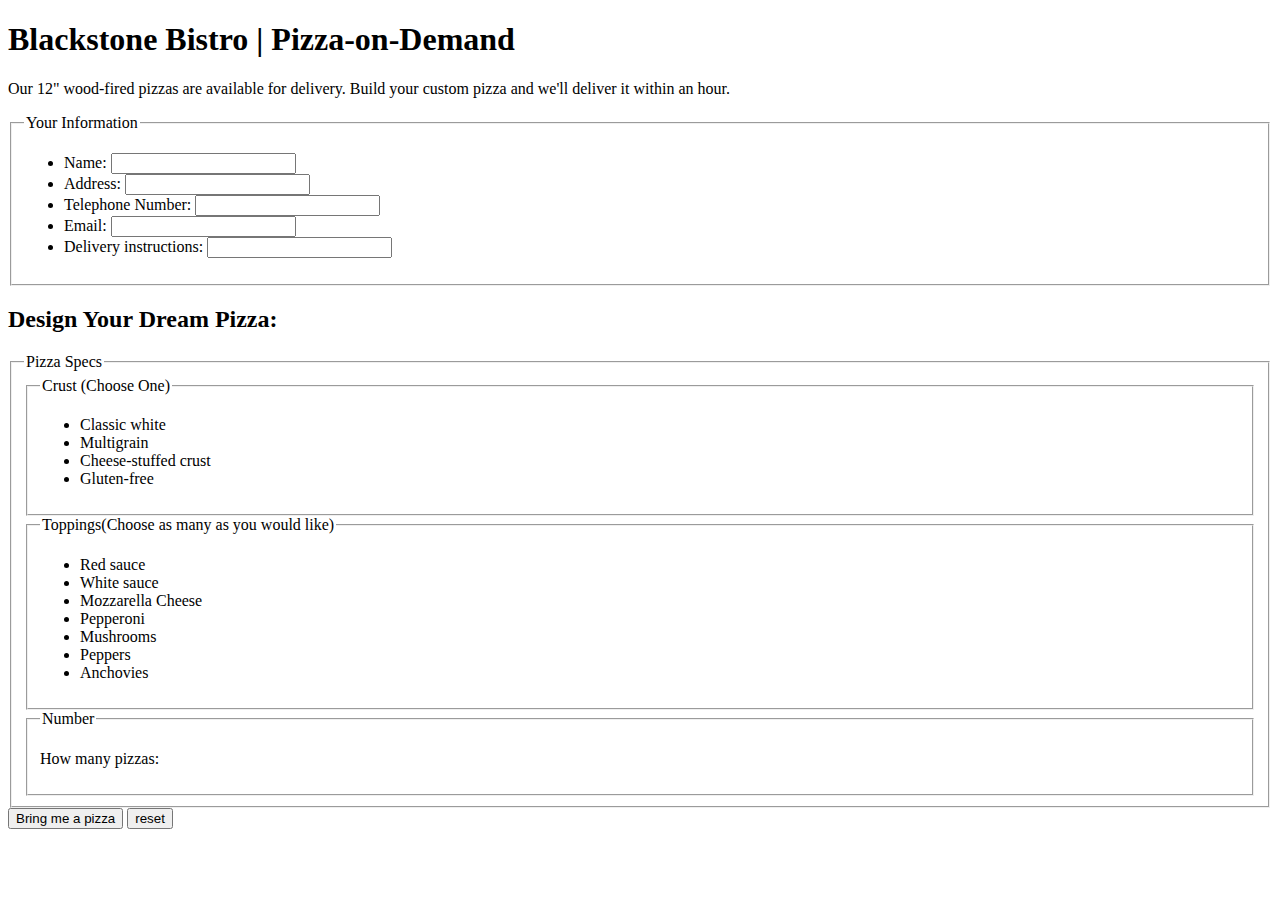
==== PC13/pizza.html @ c94104f9 "Add files via upload" ====
<!DOCTYPE html >
<html>
<head>
  <meta charset="utf-8" >
   <title>Blackstone Bistro: Pizza-on-Demand</title>
   <link src="styles.css" rel="stylesheet" type="tex">
</head>

<body>

<h1>Blackstone Bistro | Pizza-on-Demand</h1>

<p>Our 12" wood-fired pizzas are available for delivery. Build your custom pizza and we'll deliver it within an hour.</p>

<form action="pizza.php" method="post" name="OrderPizza" target="_blank">
<fieldset>
<legend>Your Information</legend>
<ul>
  <li>
    <label for="name">Name:</label>
    <input id="name" name="name" class="text" type="text">
  </li>
  <li>
    <label for="address">Address:</label>
    <input id="address" name="Address" class="text" type="text">
  </li>
  <li>
    <label for="telephone">Telephone Number:</label>
    <input id="telephone" name="Telephone" class="text" type="text">
  </li>
  <li>
    <label for="email">Email:</label>
    <input id="email" name="Email" class="text" type="text">
  </li>
  <li>
    <label for="delivery">Delivery instructions:</label>
    <input id="delivery" name="Delivery" class="texboxt" type="textbox">
  </li>
</ul>
</fieldset>

<h2>Design Your Dream Pizza:</h2>

<fieldset>
<legend>Pizza Specs</legend>
<fieldset>
  <legend>Crust <span id="perense">(Choose One)</span></legend>
<ul>
  <li>Classic white</li>
  <li>Multigrain</li>
  <li>Cheese-stuffed crust</li>
  <li>Gluten-free</li>
</ul>
</fieldset>
<fieldset>
    <legend>Toppings<span id="perense">(Choose as many as you would like)</span></legend>
<ul>
  <li>Red sauce</li>
  <li>White sauce</li>
  <li>Mozzarella Cheese</li>
  <li>Pepperoni</li>
  <li>Mushrooms</li>
  <li>Peppers</li>
  <li>Anchovies</li>
</ul>
</fieldset>
<fieldset>
  <legend>Number</legend>
<p>How many pizzas:<p>
</fieldset>
</fieldset>
<input name ="subButton" type="submit" value="Bring me a pizza" >
<input name ="resetButton" type="reset" value="reset">
</form>
</body>
</html>
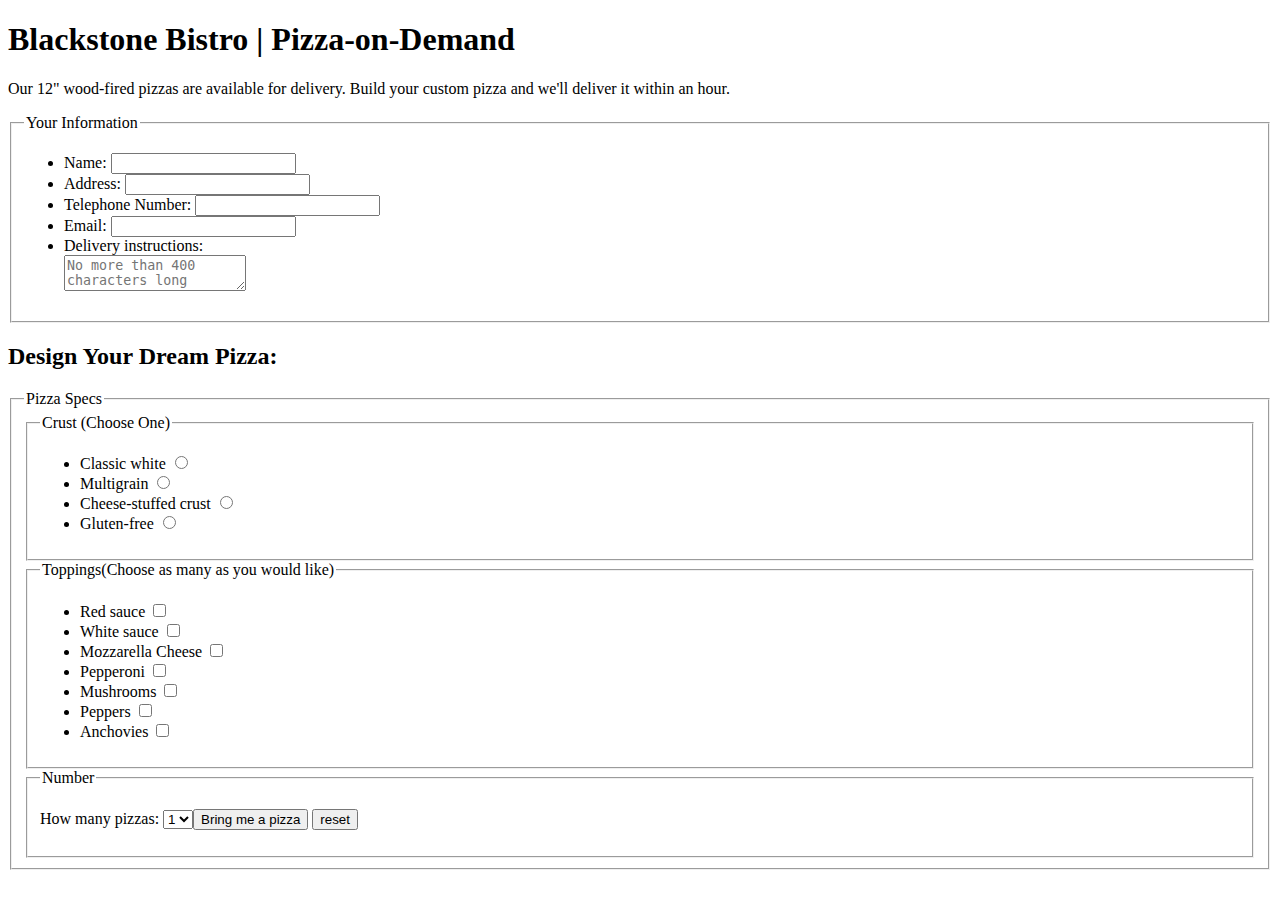
==== commit c512183c: "Add files via upload" ====
--- a/PC13/pizza.html
+++ b/PC13/pizza.html
@@ -34,8 +34,9 @@
   </li>
   <li>
     <label for="delivery">Delivery instructions:</label>
-    <input id="delivery" name="Delivery" class="texboxt" type="textbox">
+    
   </li>
+  <textarea placeholder="No more than 400 characters long" id="textbox" name="Delivery" class="textbox" maxlength=400></textarea>
 </ul>
 </fieldset>
 
@@ -46,27 +47,67 @@
 <fieldset>
   <legend>Crust <span id="perense">(Choose One)</span></legend>
 <ul>
-  <li>Classic white</li>
-  <li>Multigrain</li>
-  <li>Cheese-stuffed crust</li>
-  <li>Gluten-free</li>
+  <li>
+    <label for="crust">Classic white</label>
+    <input id="crust" name="Crust" class="text" type="radio">
+  </li>
+  <li>
+    <label for="crust">Multigrain</label>
+    <input id="crust" name="Crust" class="text" type="radio">
+  </li>
+  <li>
+    <label for="crust">Cheese-stuffed crust</label>
+    <input id="crust" name="Crust" class="text" type="radio">
+  </li>
+  <li>
+    <label for="crust">Gluten-free</label>
+    <input id="crust" name="Crust" class="text" type="radio">
+  </li>
 </ul>
 </fieldset>
 <fieldset>
     <legend>Toppings<span id="perense">(Choose as many as you would like)</span></legend>
 <ul>
-  <li>Red sauce</li>
-  <li>White sauce</li>
-  <li>Mozzarella Cheese</li>
-  <li>Pepperoni</li>
-  <li>Mushrooms</li>
-  <li>Peppers</li>
-  <li>Anchovies</li>
+  <li>
+    <label for="red">Red sauce</label>
+    <input id="red" name="Red" class="text" type="checkbox">
+  </li>
+  <li>
+    <label for="white">White sauce</label>
+    <input id="white" name="White" class="text" type="checkbox">
+  </li>
+  <li>
+    <label for="Mozzarella">Mozzarella Cheese</label>
+    <input id="Mozzarella" name="Mozzarella" class="text" type="checkbox">
+  </li>
+  <li>
+    <label for="Pepperoni">Pepperoni</label>
+    <input id="Pepperoni" name="Pepperoni" class="text" type="checkbox">
+  </li>
+  <li>
+    <label for="Mushrooms">Mushrooms</label>
+    <input id="Mushrooms" name="Mushrooms" class="text" type="checkbox">
+  </li>
+  <li>
+    <label for="Peppers">Peppers</label>
+    <input id="Peppers" name="Peppers" class="text" type="checkbox">
+  </li>
+  <li>
+    <label for="Anchovies">Anchovies</label>
+    <input id="Anchovies" name="Anchovies" class="text" type="checkbox">
+  </li>
 </ul>
 </fieldset>
 <fieldset>
   <legend>Number</legend>
-<p>How many pizzas:<p>
+<p>
+  <label for="pizzas">How many pizzas:</label>
+  <select name="pizzas" id="pizzas" class="dropdown" type="dropdown">
+    <option value="pizza">1</option> 
+    <option value="pizza">2</option> 
+    <option value="pizza">3</option> 
+    <option value="pizza">4</option> 
+  <p>
 </fieldset>
 </fieldset>
 <input name ="subButton" type="submit" value="Bring me a pizza" >
